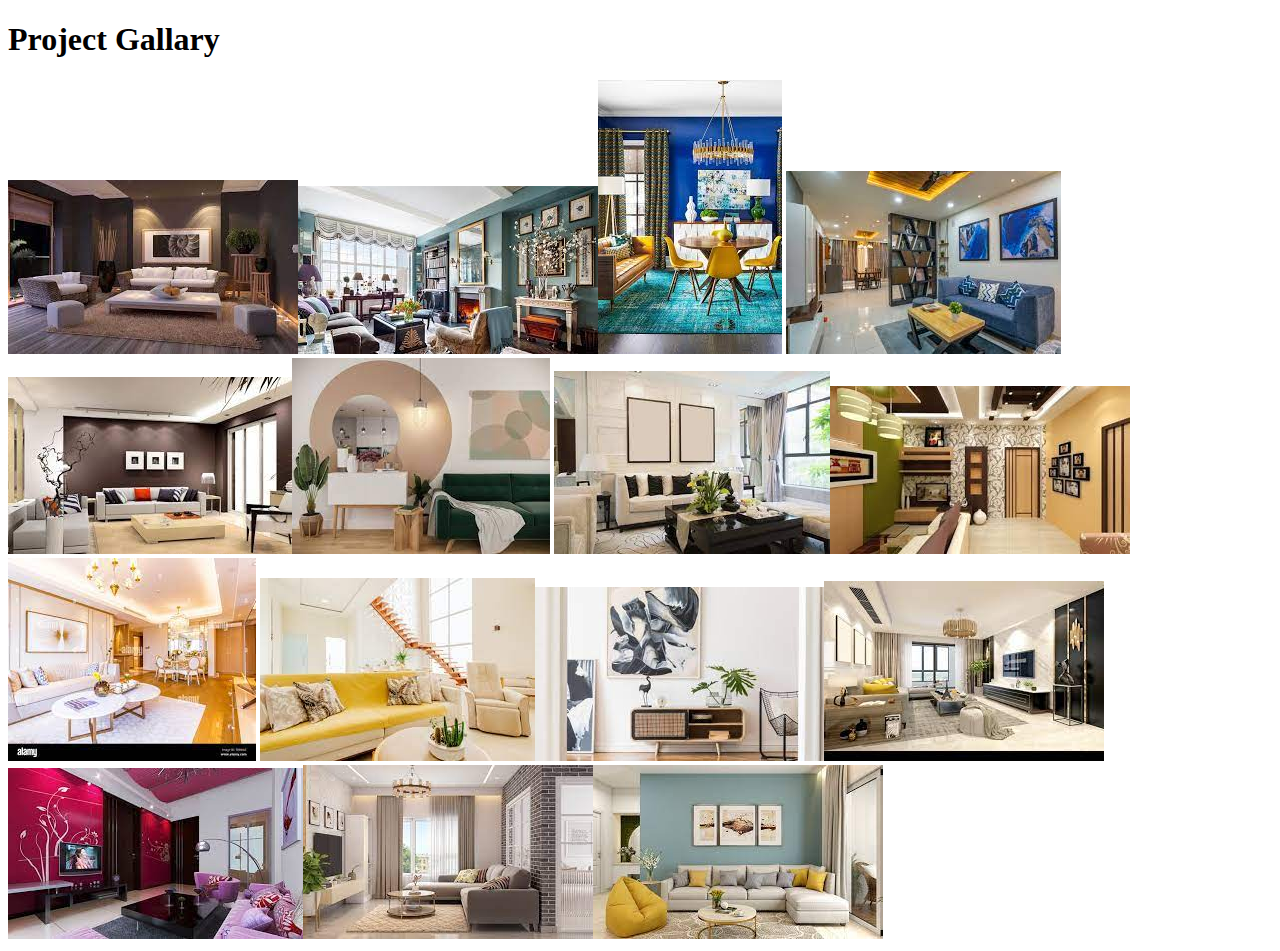
==== gallary.html @ 5931eda7 "add new images" ====
<!DOCTYPE html>
<html lang="en">
<head>
  <meta charset="UTF-8">
  <meta name="viewport" content="width=device-width, initial-scale=1.0">
  <title>Gallary</title>
</head>
<body>
  <h1>Project Gallary</h1>
  <img src="img/a.jpg" alt=""><img src="img/b.jpg" alt=""><img src="img/c.jpg" alt="">
  <img src="img/d.jpg" alt=""><img src="img/e.jpg" alt=""><img src="img/f.jpg" alt="">
  <img src="img/g.jpg" alt=""><img src="img/h.jpg" alt=""><img src="img/i.jpg" alt="">
  <img src="img/j.jpg" alt=""><img src="img/k.jpg" alt=""><img src="img/l.jpg" alt="">
  <img src="img/m.jpg" alt=""><img src="img/interior 1.jpg" alt=""><img src="img/interior 2.jpg" alt="">
</body>
</html>
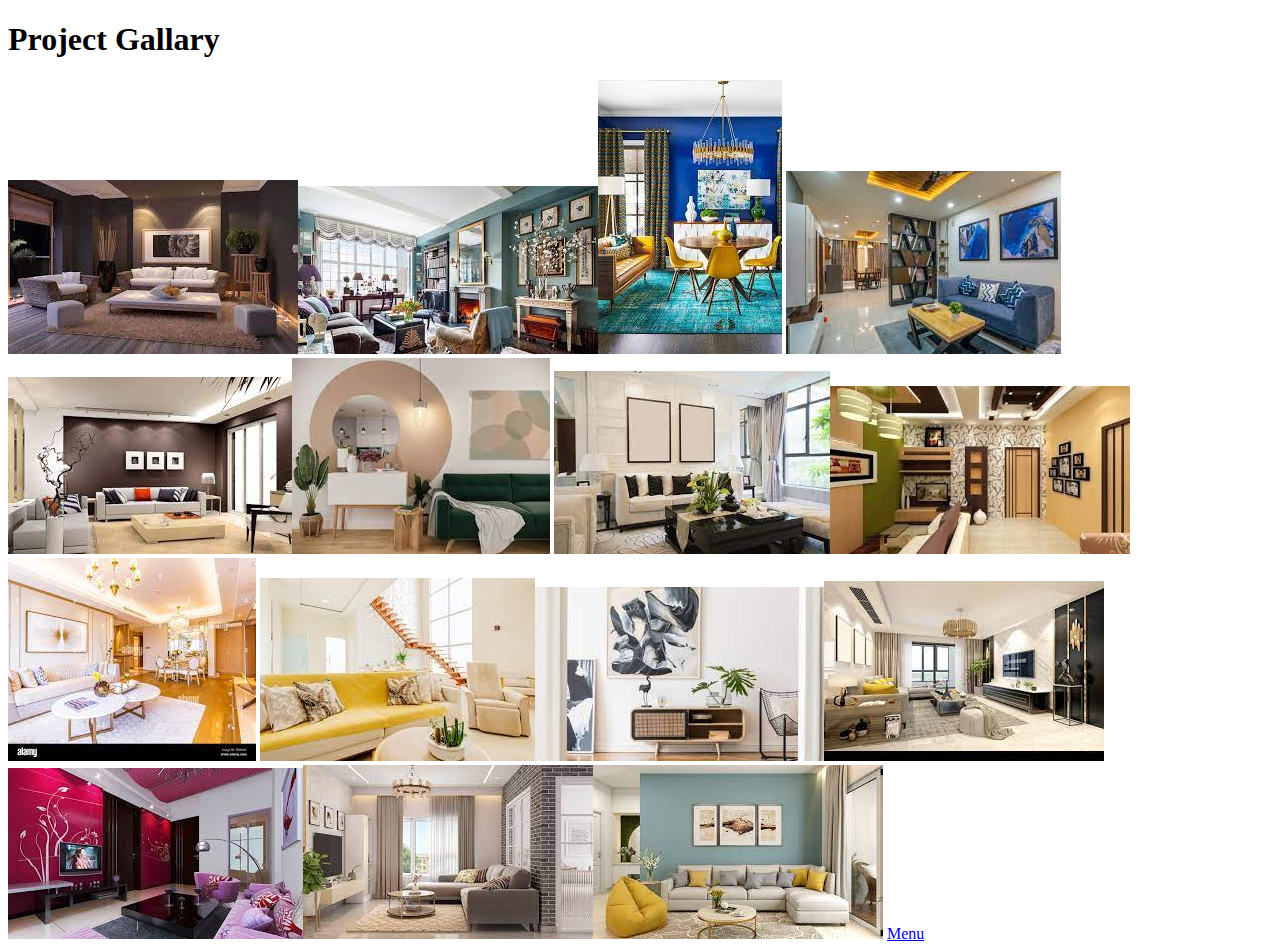
==== commit e7ffadab: "add new gallary css" ====
--- a/gallary.html
+++ b/gallary.html
@@ -12,5 +12,6 @@
   <img src="img/g.jpg" alt=""><img src="img/h.jpg" alt=""><img src="img/i.jpg" alt="">
   <img src="img/j.jpg" alt=""><img src="img/k.jpg" alt=""><img src="img/l.jpg" alt="">
   <img src="img/m.jpg" alt=""><img src="img/interior 1.jpg" alt=""><img src="img/interior 2.jpg" alt="">
+<a href="index.html">Menu</a>
 </body>
 </html>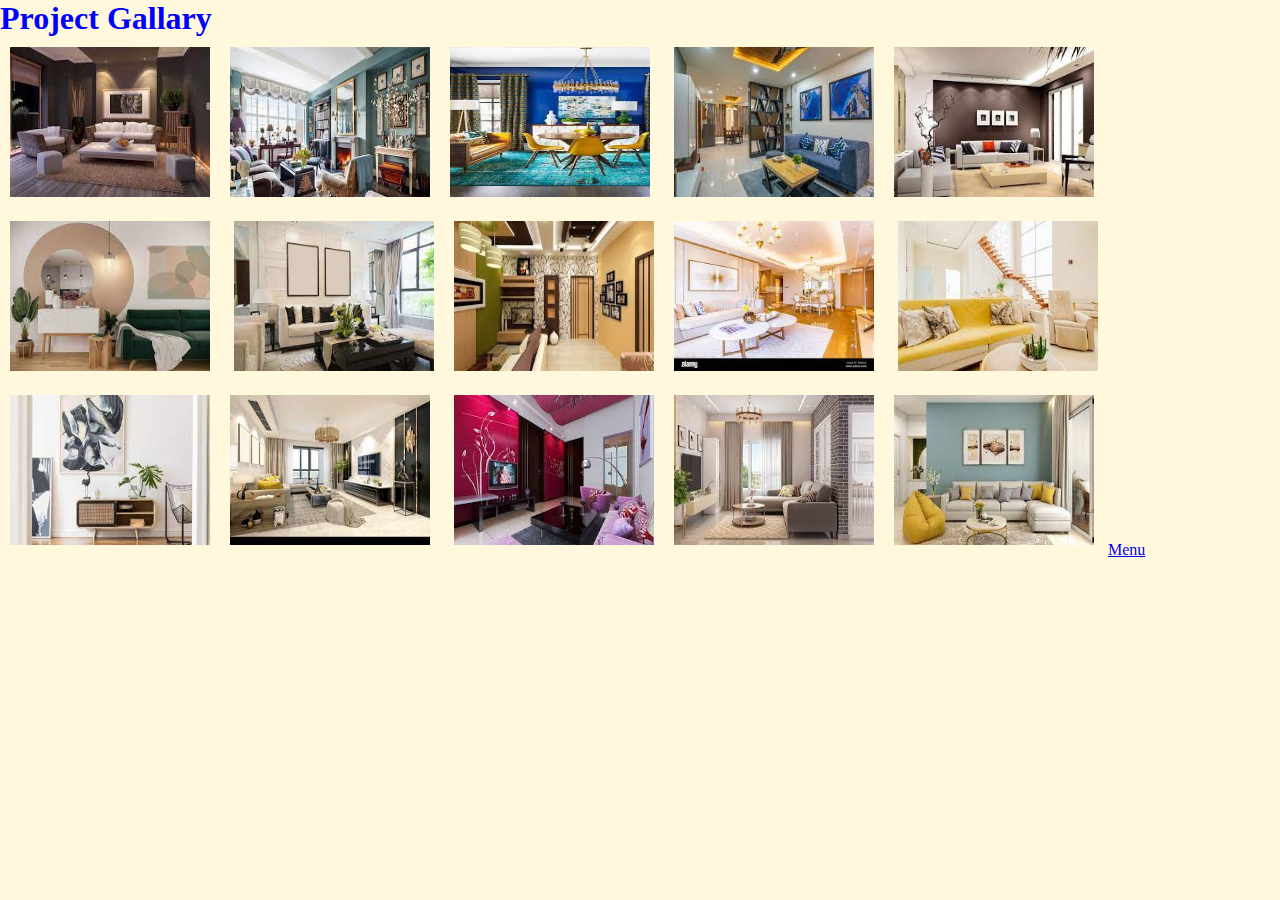
==== commit c9e0479e: "add new gallary section" ====
--- a/gallary.html
+++ b/gallary.html
@@ -3,6 +3,7 @@
 <head>
   <meta charset="UTF-8">
   <meta name="viewport" content="width=device-width, initial-scale=1.0">
+  <link rel="stylesheet" href="css/gallary.css">
   <title>Gallary</title>
 </head>
 <body>
--- a/css/gallary.css
+++ b/css/gallary.css
@@ -0,0 +1,22 @@
+*{
+  padding: 0;
+  margin: 0;
+  border: 0;
+}
+
+img{
+  size: 100px;
+  height: 150px;
+  width:200px;
+  margin: 5px;
+  padding: 5px;
+}
+
+h1{
+  color: blue;
+}
+
+html{
+  background-color: cornsilk;
+  
+}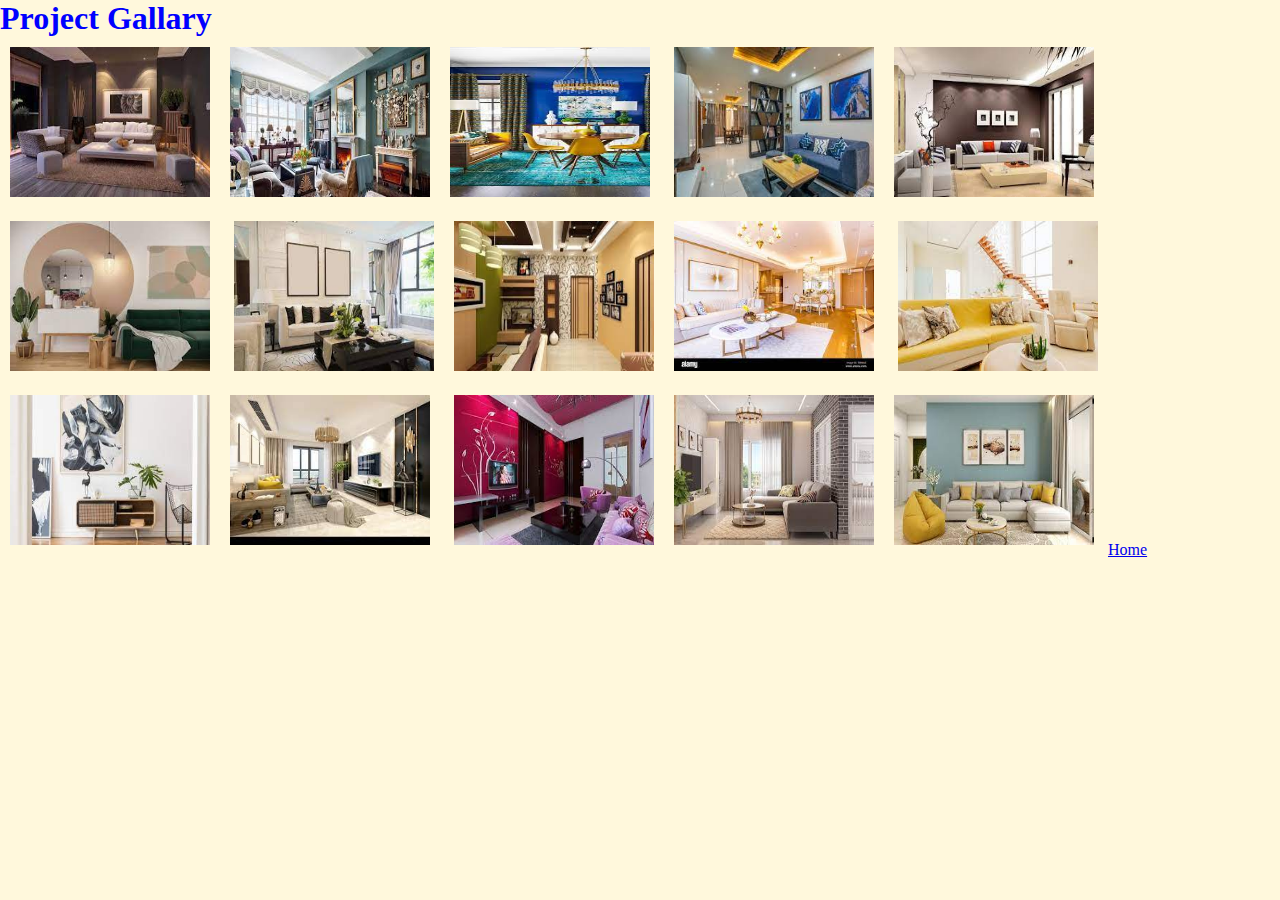
==== commit 61add590: "working on the about us" ====
--- a/gallary.html
+++ b/gallary.html
@@ -13,6 +13,6 @@
   <img src="img/g.jpg" alt=""><img src="img/h.jpg" alt=""><img src="img/i.jpg" alt="">
   <img src="img/j.jpg" alt=""><img src="img/k.jpg" alt=""><img src="img/l.jpg" alt="">
   <img src="img/m.jpg" alt=""><img src="img/interior 1.jpg" alt=""><img src="img/interior 2.jpg" alt="">
-<a href="index.html">Menu</a>
+<a href="index.html">Home</a>
 </body>
 </html>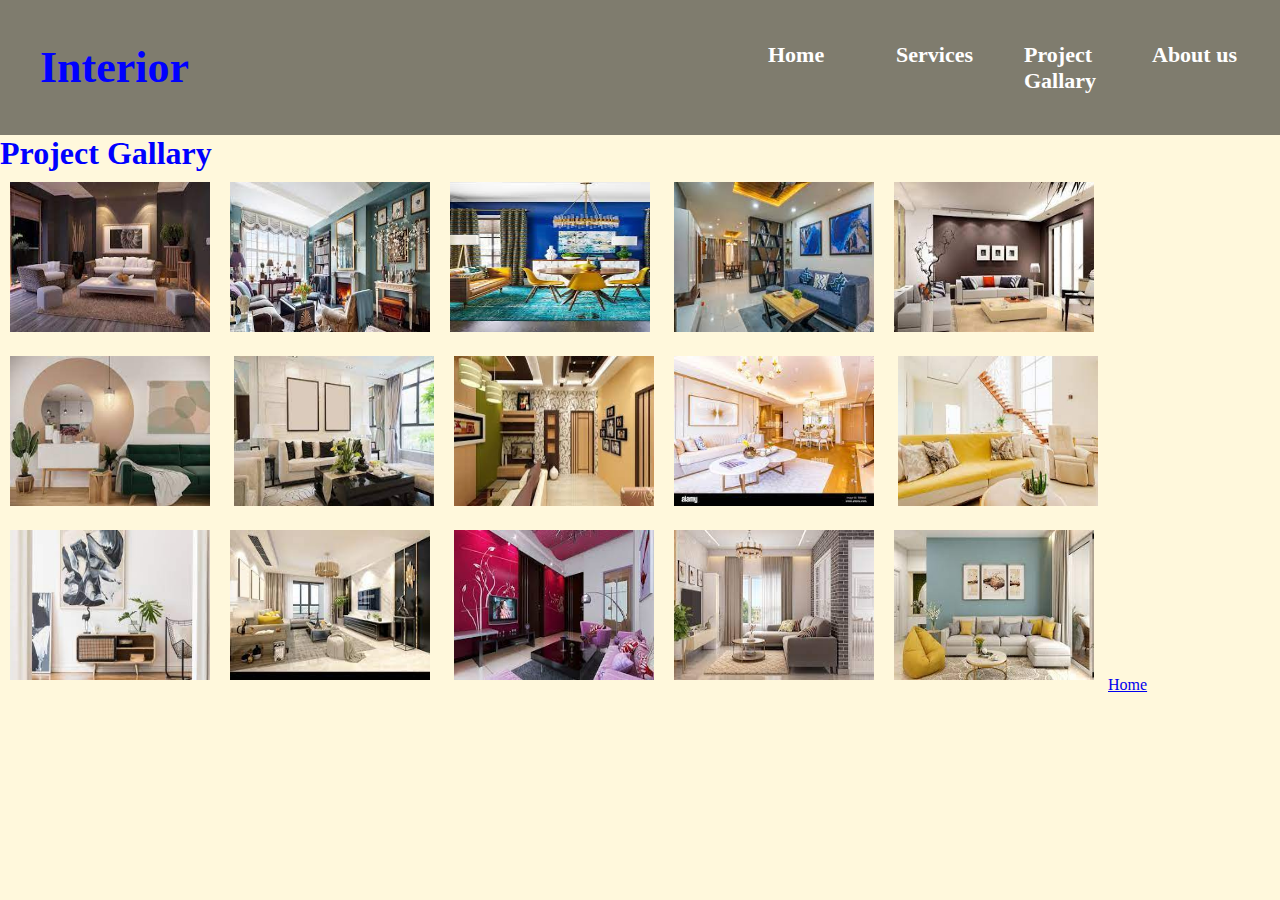
==== commit c229c13d: "add new branch" ====
--- a/gallary.html
+++ b/gallary.html
@@ -7,6 +7,24 @@
   <title>Gallary</title>
 </head>
 <body>
+  <header>
+    <nav>
+      <div class="logo">
+        <h1>Interior</h1>
+
+
+      </div>
+      <div class="menu">
+        <a href="index.html">Home</a>
+        <a href="services.html">Services</a>
+        <a href="gallary.html">Project Gallary</a>
+        <a href="index2.html">About us</a>
+
+
+      </div>
+
+    </nav>
+  </header>
   <h1>Project Gallary</h1>
   <img src="img/a.jpg" alt=""><img src="img/b.jpg" alt=""><img src="img/c.jpg" alt="">
   <img src="img/d.jpg" alt=""><img src="img/e.jpg" alt=""><img src="img/f.jpg" alt="">
--- a/css/gallary.css
+++ b/css/gallary.css
@@ -19,4 +19,37 @@
 html{
   background-color: cornsilk;
   
+}
+
+nav{
+  width: 100%;
+  height: 15vh;
+  background-color: rgba(0, 0, 0, 0.5);
+  display: flex;
+  justify-content: space-between;
+  align-items: center;
+}
+nav .logo{
+width: 25%;
+color: white;
+font-size: 22px;
+font-weight: bold;
+padding: 40px;
+}
+nav .menu{
+  width: 40%;
+  font-weight: bold;
+  display: flex;
+}
+nav .menu a{
+  width: 25%;
+  color: white;
+  font-size: 22px;
+  text-decoration: none;
+}
+section{
+  color: black;
+  margin-top: 200px;
+  text-align: center;
+  font-weight: bold;
 }